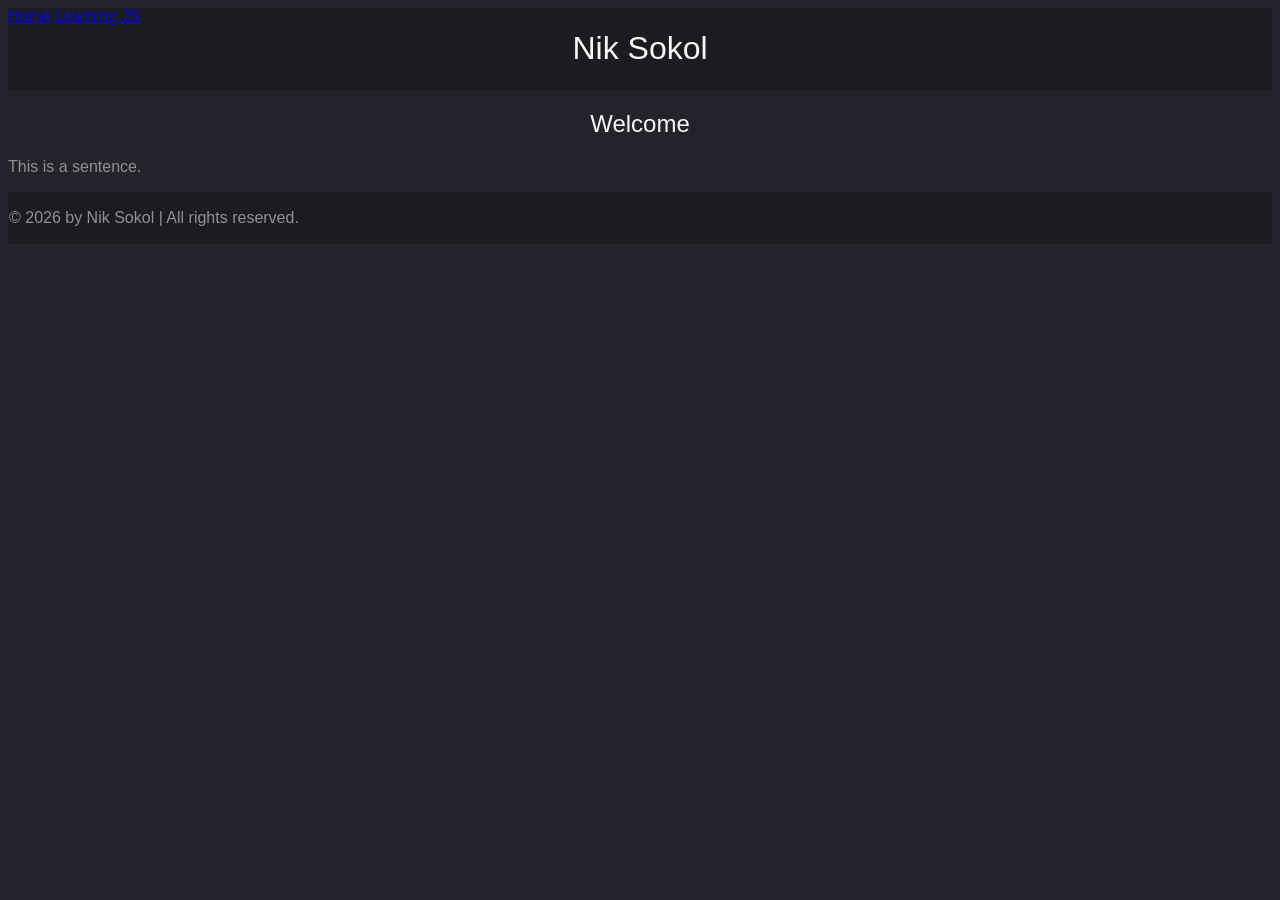
==== index.html @ c6afce69 "Initial portfolio site project Created/added first drafts of: - index.html (main landing 'home' page" ====
<!DOCTYPE html>
<html lang="en">
<head>
    <meta charset="UTF-8">
    <meta name="viewport" content="width=device-width, initial-scale=1.0">
     <title>Learning JavaScript</title>
    <link rel="stylesheet" href="mystyles.css">
</head>

<body>
    <nav class="navbar">
        <ul class="menu">
            <a href="index.html">Home</a>
            <a href="learning-js.html">Learning JS</a> 
        </ul>
    </nav>
    <div class="header">
    <header>
        <h1>Nik Sokol</h1>
    </header>
    </div>
    <main>
        <h2>Welcome</h2>
        <p>This is a sentence.</p>
    </main>
    <footer>
        <p>&copy; 2026 by Nik Sokol | All rights reserved.</p>
    </footer>
</body>
</html>

<!-- HTML image syntax:
<img src=/url.jpg alt="This is accessible text" width="500" height="500">
 -->
---- mystyles.css ----
@charset "UTF-8";
:root {
  background-color: #23232c;
}
.header {
  margin: 0;
  padding: 1px;
  text-align: left;
  background: #1c1c20;
}

body {
  background-color: #23232c;
  font-family: sans-serif;
  font-weight: 350;
}

h1 {
  color: #f8f5f4;
  text-align: center;
  font-weight: 450;
}

h2 {
  color: #f8f5f4;
  text-align: center;
  font-weight: 400;
}

h3 {
  color: #f8f5f4;
  text-align: left;
  font-weight: 400;
}

p {
   color: #909095;
   text-align:left;
   margin-left: auto;
   margin-right: auto;
}

ul { /* nav bar links in header */
  list-style-type: none;
  margin: 0;
  padding: 0;
  float: left;
}

code {
  display:block;
  background-color: aliceblue;
}
footer { /*footer won't load as a footer */
  margin: 0;
  padding: 1px;
  text-align: center;
  background-color:#1c1c20;
}
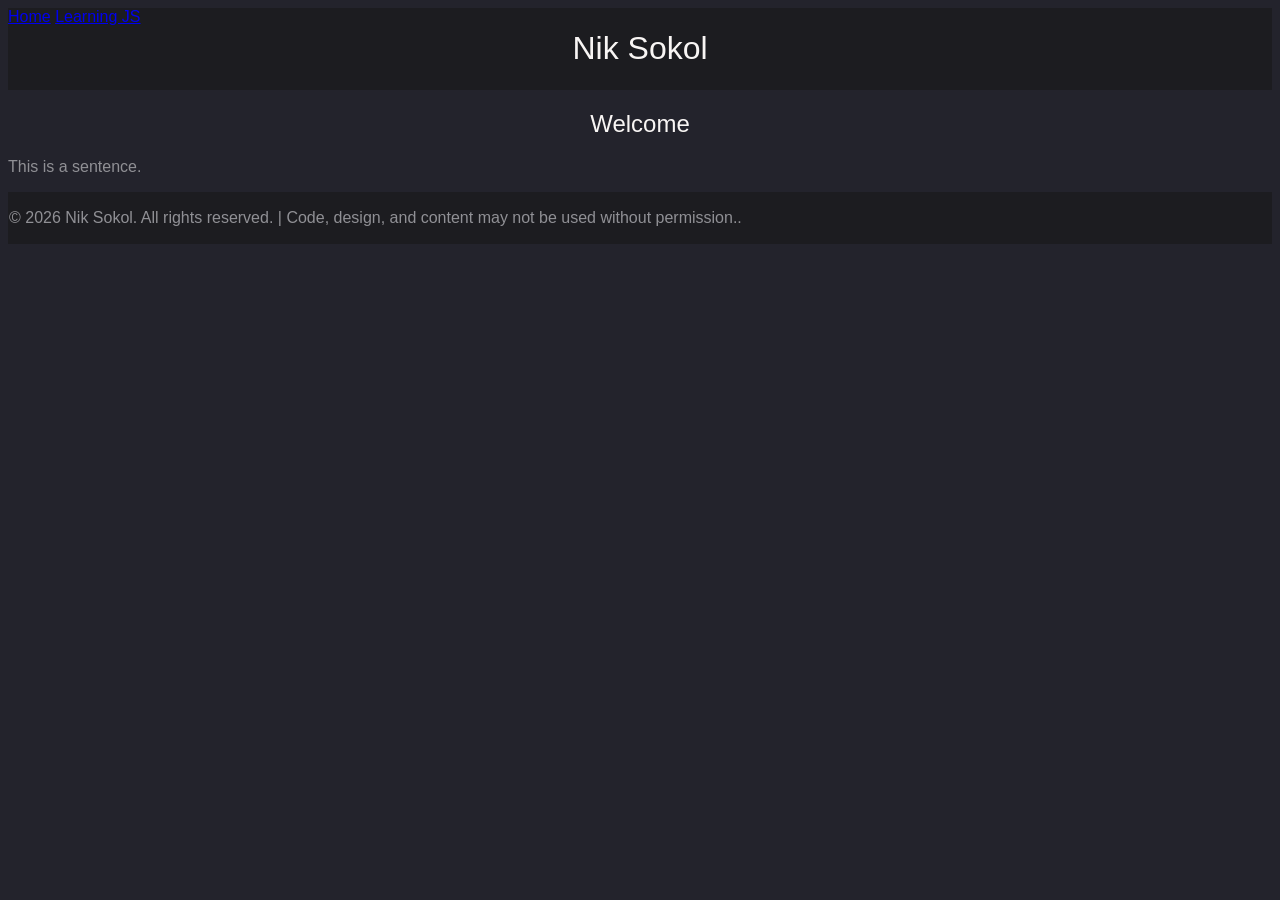
==== commit 3390044e: "Edited footer text and added comments" ====
--- a/index.html
+++ b/index.html
@@ -1,3 +1,13 @@
+
+<!--
+  Portfolio Website
+  Created by Nik Sokol
+  © 2026 Nik Sokol. All rights reserved.
+
+  This code, design, and content may not be used, reproduced,
+  or distributed without explicit permission.
+-->
+
 <!DOCTYPE html>
 <html lang="en">
 <head>
@@ -24,11 +34,18 @@
         <p>This is a sentence.</p>
     </main>
     <footer>
-        <p>&copy; 2026 by Nik Sokol | All rights reserved.</p>
+        <p>&copy; 2026 Nik Sokol. All rights reserved. | Code, design, and content may not be used without permission..</p>
     </footer>
 </body>
 </html>
 
 <!-- HTML image syntax:
 <img src=/url.jpg alt="This is accessible text" width="500" height="500">
+
+Put at the top of every .js file:
+/*
+  Portfolio Website
+  Created by Nik Sokol
+  © 2026 Nik Sokol. All rights reserved.
+*/
  -->
--- a/mystyles.css
+++ b/mystyles.css
@@ -1,3 +1,12 @@
+
+/*
+  Portfolio Website
+  Created by Nik Sokol
+  © 2026 Nik Sokol. All rights reserved.
+
+  Unauthorized use, reproduction, or distribution is prohibited.
+*/
+
 @charset "UTF-8";
 :root {
   background-color: #23232c;
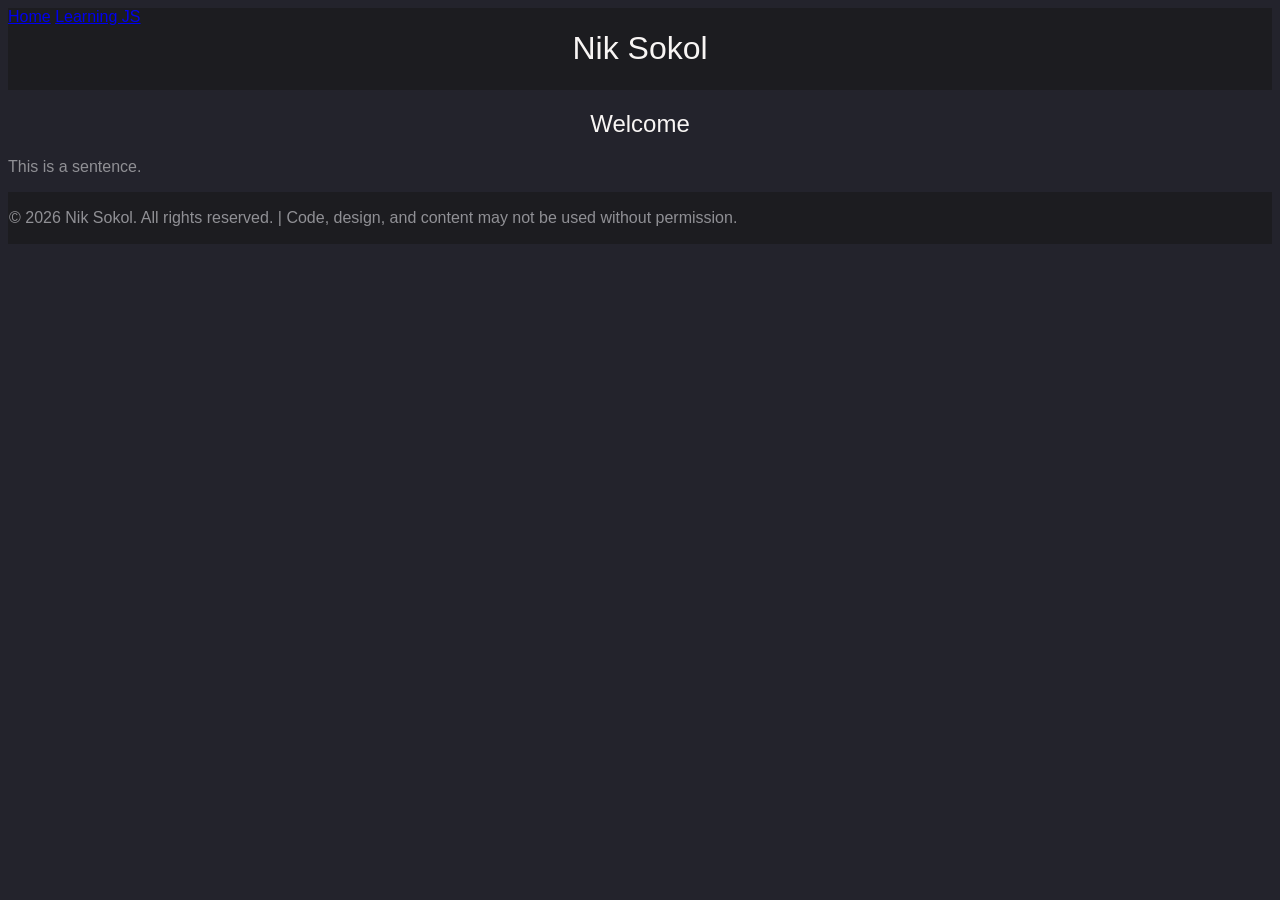
==== commit f5b5bc0b: "Initalized LICENSE and fixed typos" ====
--- a/index.html
+++ b/index.html
@@ -34,7 +34,7 @@
         <p>This is a sentence.</p>
     </main>
     <footer>
-        <p>&copy; 2026 Nik Sokol. All rights reserved. | Code, design, and content may not be used without permission..</p>
+        <p>&copy; 2026 Nik Sokol. All rights reserved. | Code, design, and content may not be used without permission.</p>
     </footer>
 </body>
 </html>
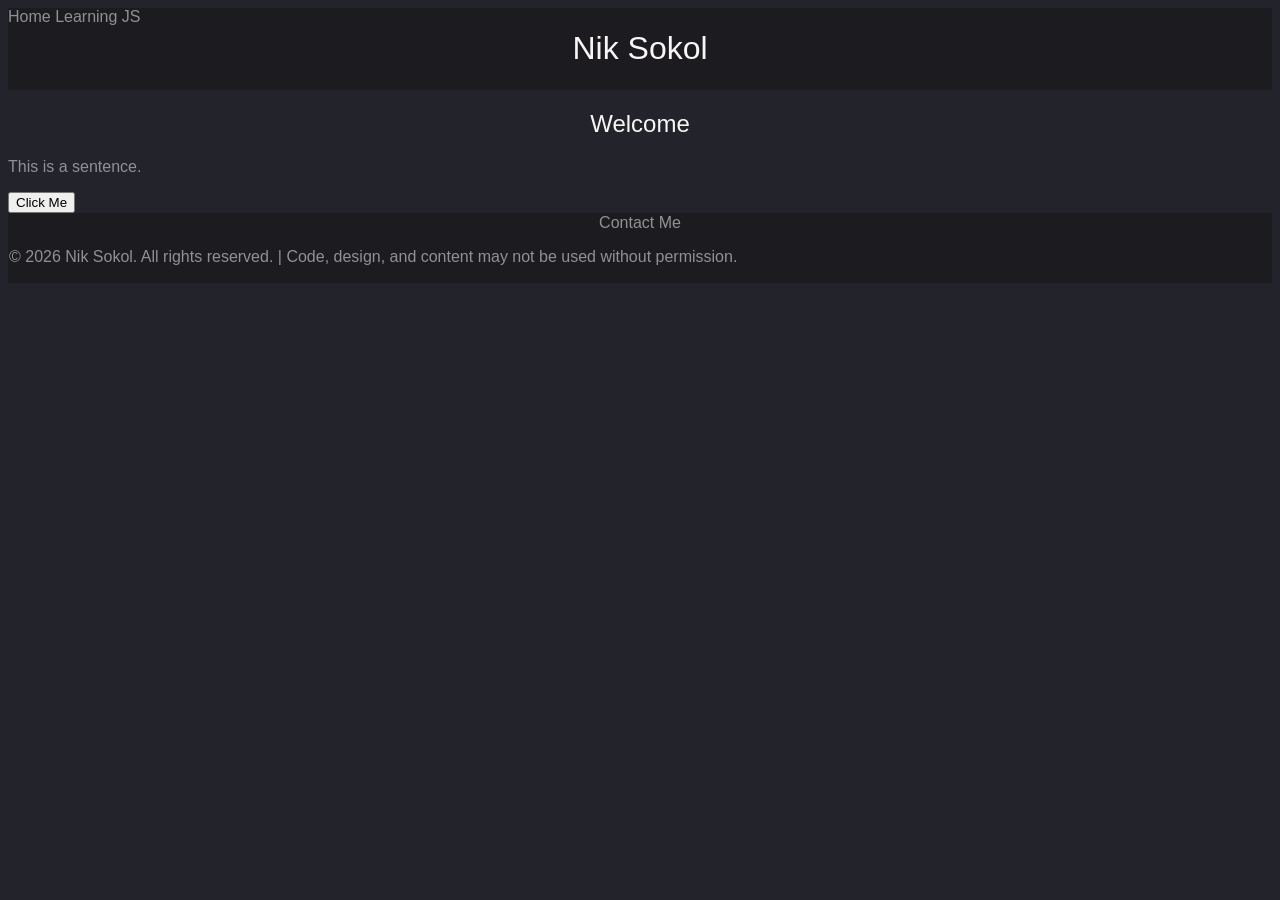
==== commit f4637237: "added a button, HTML table, multidimensional array JS example, favicon, modified specific <p> into <" ====
--- a/index.html
+++ b/index.html
@@ -13,15 +13,17 @@
 <head>
     <meta charset="UTF-8">
     <meta name="viewport" content="width=device-width, initial-scale=1.0">
-     <title>Learning JavaScript</title>
+     <title>Home</title>
     <link rel="stylesheet" href="mystyles.css">
+    <link rel="icon" type=""image/x-icon" href="favicon.ico"> <!--favicon.cc-->
 </head>
 
 <body>
     <nav class="navbar">
         <ul class="menu">
-            <a href="index.html">Home</a>
-            <a href="learning-js.html">Learning JS</a> 
+            <a href="index.html" title="Home">Home</a>
+            <a href="learning-js.html" title="go to Learning JS">Learning JS</a> 
+            <!--<a href="about.html" target="_blank">About</a>-->
         </ul>
     </nav>
     <div class="header">
@@ -32,8 +34,11 @@
     <main>
         <h2>Welcome</h2>
         <p>This is a sentence.</p>
+        <button type="button" onclick="alert('Hello!')">Click Me</button> <!--triggers pop up message-->
+
     </main>
     <footer>
+        <a href="mailto:nsok1007@gmail.com">Contact Me</a>
         <p>&copy; 2026 Nik Sokol. All rights reserved. | Code, design, and content may not be used without permission.</p>
     </footer>
 </body>
@@ -48,4 +53,8 @@
   Created by Nik Sokol
   © 2026 Nik Sokol. All rights reserved.
 */
+
+
+HTML Buttons:
+<button onclick="document.location='default.asp'">HTML Tutorial</button>
  -->
--- a/mystyles.css
+++ b/mystyles.css
@@ -11,6 +11,17 @@
 :root {
   background-color: #23232c;
 }
+
+a:link, a:visited{
+color:#909095;
+text-decoration: none;
+}
+
+a:hover, a:active{/* why won't this work? It reverts to grey*/
+color:#f8f5f4;
+text-decoration: none;
+}
+
 .header {
   margin: 0;
   padding: 1px;
@@ -60,6 +71,24 @@
   display:block;
   background-color: aliceblue;
 }
+
+table, th, td {
+  border:1px solid black;
+  border-collapse: collapse;
+  padding-top: 10px;
+  padding-bottom: 10px;
+  padding-left: 15px;
+  padding-right: 15px;
+}
+
+th, td{
+  background-color:plum;
+  border-color:blueviolet; /*this overrides the border solid black*/
+}
+
+caption{
+  color:#909095;
+}
 footer { /*footer won't load as a footer */
   margin: 0;
   padding: 1px;
